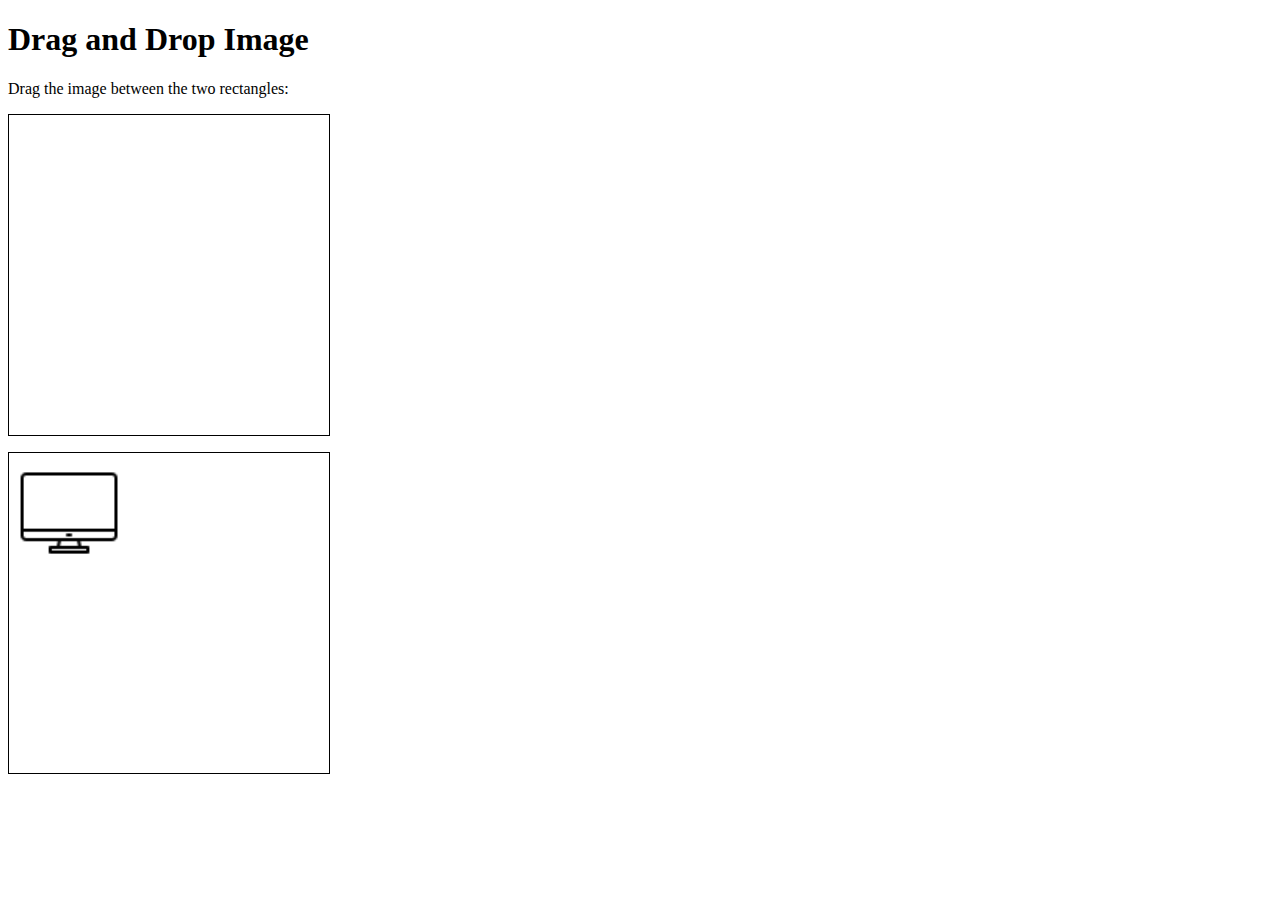
==== settings.html @ 682ba322 "Added sql lite and some design" ====
<!DOCTYPE HTML>
<html>
<head>
<style>
.droptarget {
  width: 300px; 
  height: 300px;
  padding: 10px;
  border: 1px solid black;
  display: inline-block;
  vertical-align: top;
}

.dragimage {
  width: 100px;
  height: 100px;
  cursor: move;
}
</style>
</head>
<body>
<h1>Drag and Drop Image</h1>

<p>Drag the image between the two rectangles:</p>

<div class="droptarget" ondrop="drop(event)" ondragover="allowDrop(event)">
  <!-- Initial placeholder for drag target -->
</div>

<p id="demo"></p>

<div class="droptarget" ondrop="drop(event)" ondragover="allowDrop(event)">
  <!-- Target for dropping images -->
  <!-- Image to be dragged -->
<img src="monitor.png" class="dragimage" id="dragimage" draggable="true" ondragstart="dragStart(event)" />
</div>



<script>
function dragStart(event) {
  event.dataTransfer.setData("text/plain", event.target.id);
}

function allowDrop(event) {
  event.preventDefault();
}

function drop(event) {
  event.preventDefault();
  const data = event.dataTransfer.getData("text/plain");
  const draggedImage = document.getElementById(data);
  
  // Append the dragged image to the drop target
  event.target.appendChild(draggedImage);
  
  document.getElementById("demo").innerHTML = "The image was dropped";
}
</script>

</body>
</html>
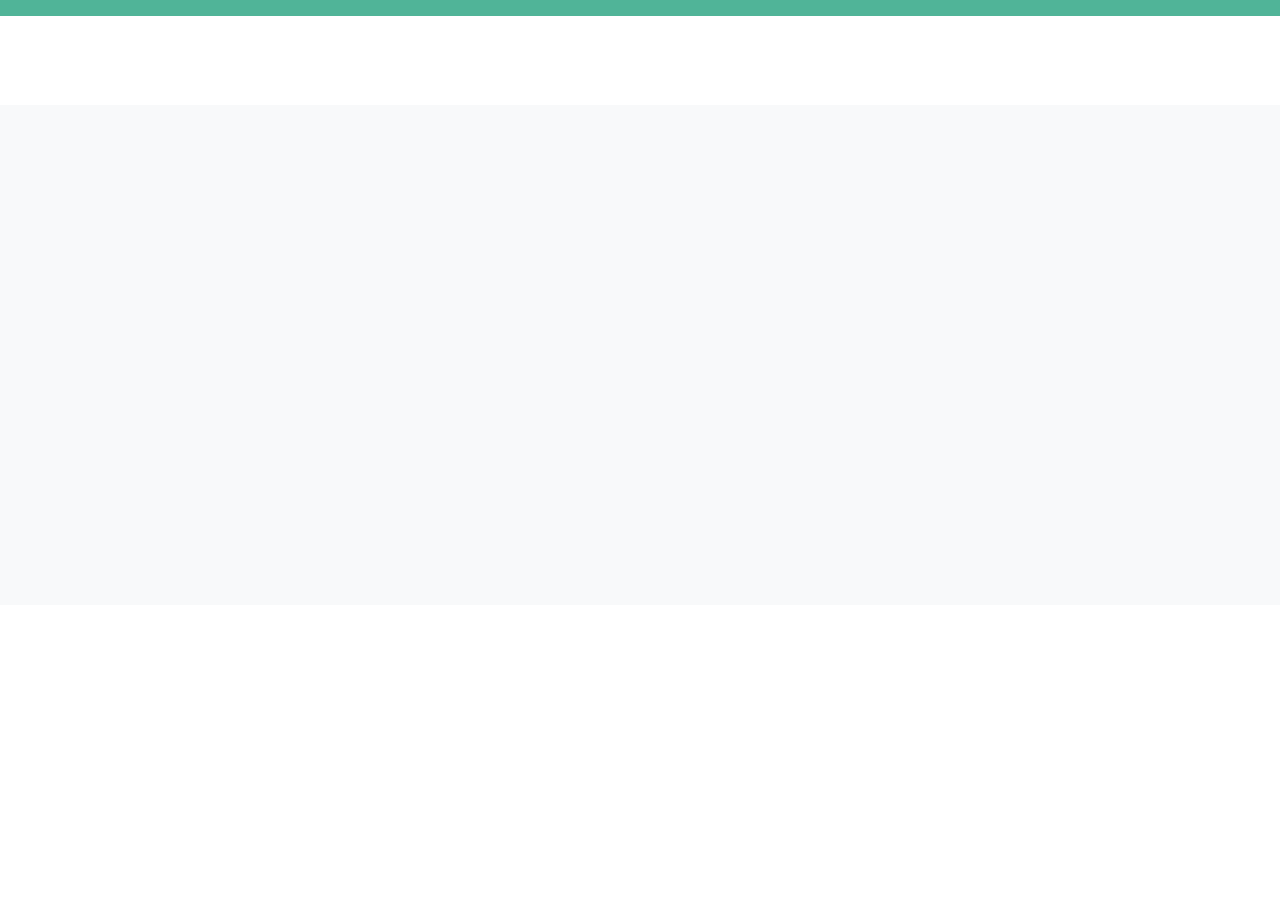
==== commit 8c417a0c: "dynamic nav, on drag" ====
--- a/settings.html
+++ b/settings.html
@@ -1,62 +1,86 @@
-<!DOCTYPE HTML>
+<!DOCTYPE html>
 <html>
-<head>
-<style>
+<head lang="en">
+    <meta charset="UTF-8">
+    <link href="assets/bootstrap.min.css" rel="stylesheet">
+    <style>
+        nav {
+            margin: 0px;
+        }
+        #response-container {
+            display: none;
+            padding: 1rem;
+            margin: 3rem 5%;
+            font-size: 120%;
+            border: 5px dashed #ccc;
+            word-wrap: break-word;
+        }
+        label {
+            margin-left: 0.3rem;
+            margin-right: 0.3rem;
+        }
+        button {
+            font-size: 100%;
+            padding: 0.5rem;
+            margin: 0.3rem;
+            text-transform: uppercase;
+        }
+        .nav-link {
+            color:white!important;
+        }
+        tr, td {
+            border: 1px solid black;
+        }
+
+
+        /* Define widths for the table columns */
+        #data-table td:nth-child(1) {
+            width: 20%;
+        }
+
+        #data-table td:nth-child(2),
+        #data-table td:nth-child(3) {
+            width: 40%;
+        }
+
 .droptarget {
-  width: 300px; 
-  height: 300px;
-  padding: 10px;
+  height: 200px;
+  padding: 5px;
   border: 1px solid black;
-  display: inline-block;
-  vertical-align: top;
 }
 
-.dragimage {
-  width: 100px;
-  height: 100px;
-  cursor: move;
-}
-</style>
+    </style>
 </head>
-<body>
-<h1>Drag and Drop Image</h1>
+<body style="padding: 5px;">
+    <nav class="navbar navbar-expand-lg navbar-light fixed-top text-white" id="navBar" style="background: #50B498;"> 
+    </nav>
+    <br>
+    <br>
+    <br>
+    <br>
 
-<p>Drag the image between the two rectangles:</p>
 
-<div class="droptarget" ondrop="drop(event)" ondragover="allowDrop(event)">
-  <!-- Initial placeholder for drag target -->
-</div>
-
-<p id="demo"></p>
-
-<div class="droptarget" ondrop="drop(event)" ondragover="allowDrop(event)">
-  <!-- Target for dropping images -->
-  <!-- Image to be dragged -->
-<img src="monitor.png" class="dragimage" id="dragimage" draggable="true" ondragstart="dragStart(event)" />
-</div>
-
+    <div class="row mt-1 bg-light" style="height: 500px;">
+        
+    </div>
 
 
 <script>
-function dragStart(event) {
-  event.dataTransfer.setData("text/plain", event.target.id);
-}
 
-function allowDrop(event) {
-  event.preventDefault();
-}
+        function showNavbar() {
+            pywebview.api.navbar().then(getNavbar);
+        }
 
-function drop(event) {
-  event.preventDefault();
-  const data = event.dataTransfer.getData("text/plain");
-  const draggedImage = document.getElementById(data);
-  
-  // Append the dragged image to the drop target
-  event.target.appendChild(draggedImage);
-  
-  document.getElementById("demo").innerHTML = "The image was dropped";
-}
+        function getNavbar(response) {
+            const a = document.getElementById('navBar');
+            a.innerHTML = response.message;
+        }
+        window.addEventListener('pywebviewready', function() {
+            showNavbar();
+        });
+
 </script>
-
+    <script src="assets/bootstrap.min.js"></script>
+    <script src="assets/sweetalert.js"></script>
 </body>
 </html>
